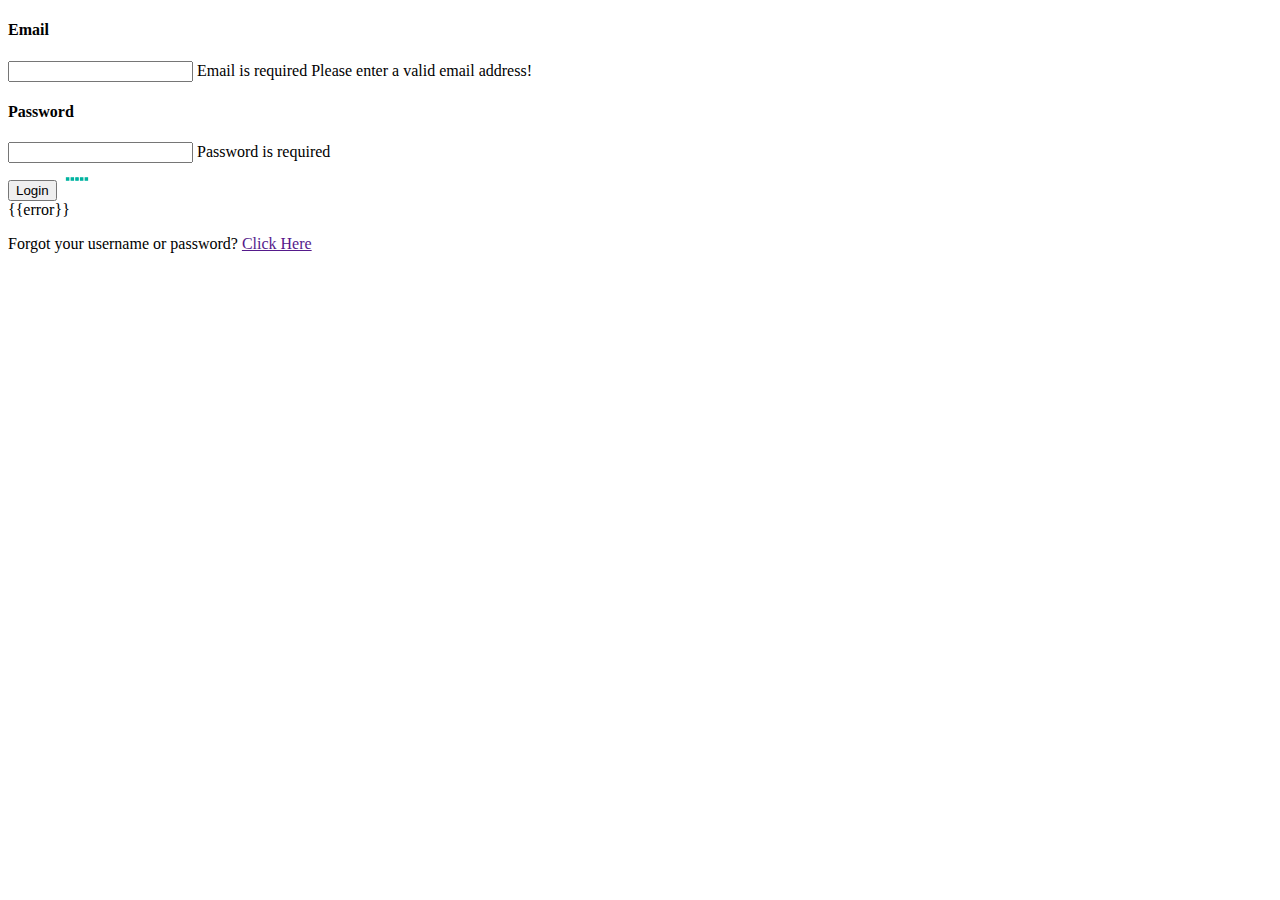
==== plunk/accountenter/login.html @ e3020982 "11/25/16" ====
<!DOCTYPE html>
<div id="login-tab-content">

        
    <form name="log" ng-submit=" log.$valid && login() " role="form" novalidate>
        <div class="form-group" ng-class="{ 'has-error': log.email.$dirty && log.email.$error.required && log.email.$invalid  &&!log.email.$pristine || log.email.$dirty && log.email.$error.pattern }">
            
             <h4> Email</h4>
            <input type="email" name="email" id="email" class="form-control input" ng-model="email" ng-required="true" ng-pattern = '/^(([^<>()\[\]\.,;:\s@\"]+(\.[^<>()\[\]\.,;:\s@\"]+)*)|(\".+\"))@(([^<>()[\]\.,;:\s@\"]+\.)+[^<>()[\]\.,;:\s@\"]{2,})$/i' />
            <span ng-show="log.email.$dirty && log.email.$error.required" class="help-block">Email is required</span>
            
             <span class="help-block"  ng-show="log.email.$invalid  &&!log.email.$pristine && log.email.$dirty && log.email.$error.pattern ">
    Please enter a valid email address!</span>
        </div>
        
        <div class="form-group" ng-class="{ 'has-error': log.password.$dirty && log.password.$error.required }">
            
            <h4> Password</h4>
            <input type="password" name="password" id="password" class="form-control input" ng-model="password"  required />
            <span ng-show="log.password.$dirty && log.password.$error.required" class="help-block">Password is required</span>
        </div>
        <div class="form-group">
            <button type="submit" ng-disabled="form.$invalid && loading" class="button btn btn-primary">Login</button>
            <img ng-if="loading" src="[data-uri]" />


        </div>
<div ng-if="error" class="alert alert-danger">{{error}}</div>
        
    </form>

  
<div class="help-text">
<p>Forgot your username or password? <a href=""> Click Here</a></p>
</div><!--.help-text-->

</div>
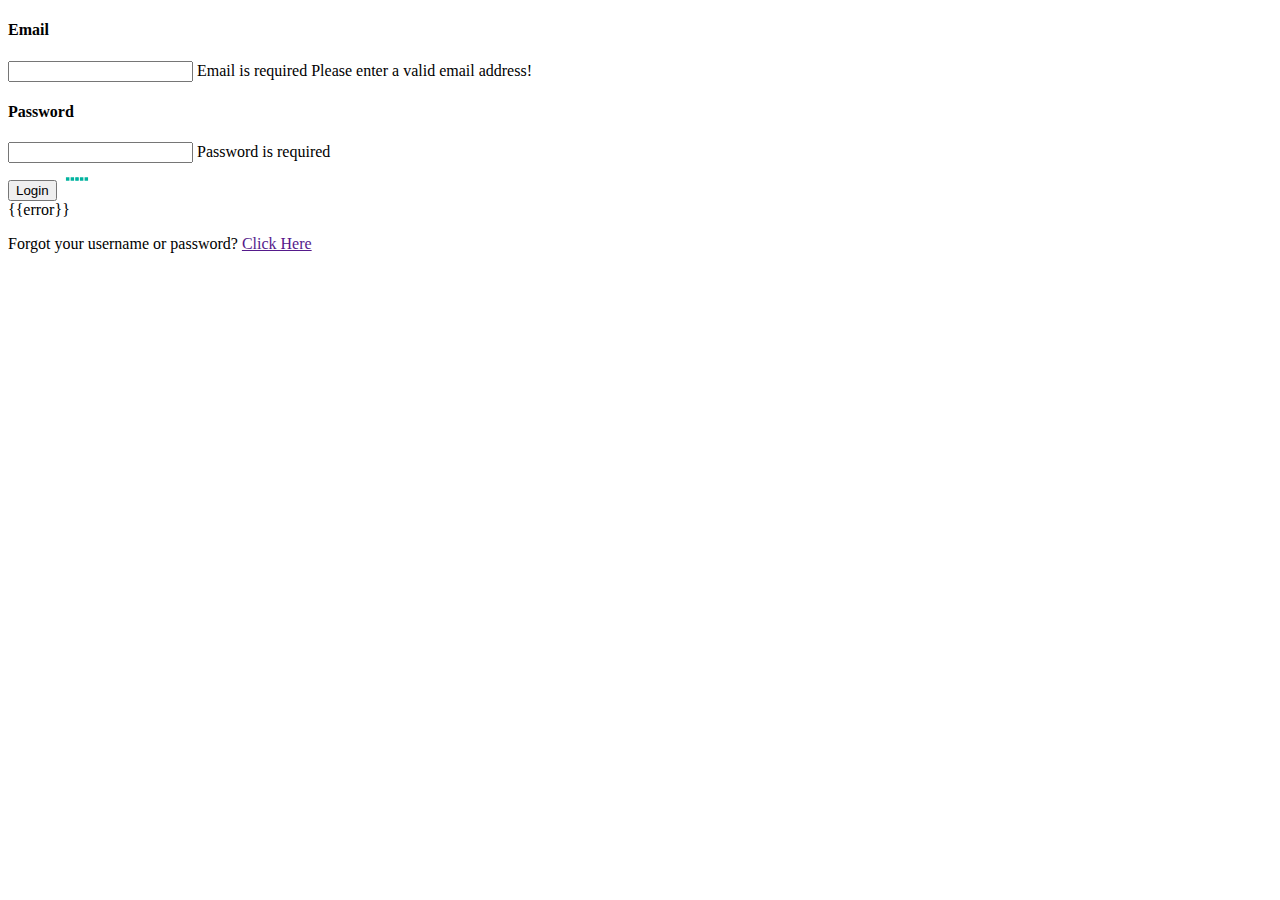
==== commit 1e215121: "Add files via upload" ====
--- a/plunk/accountenter/login.html
+++ b/plunk/accountenter/login.html
@@ -31,7 +31,7 @@
 
   
 <div class="help-text">
-<p>Forgot your username or password? <a href=""> Click Here</a></p>
+<p>Forgot your username or password? <a href="" class="heavy"> Click Here</a></p>
 </div><!--.help-text-->
 
 </div>
